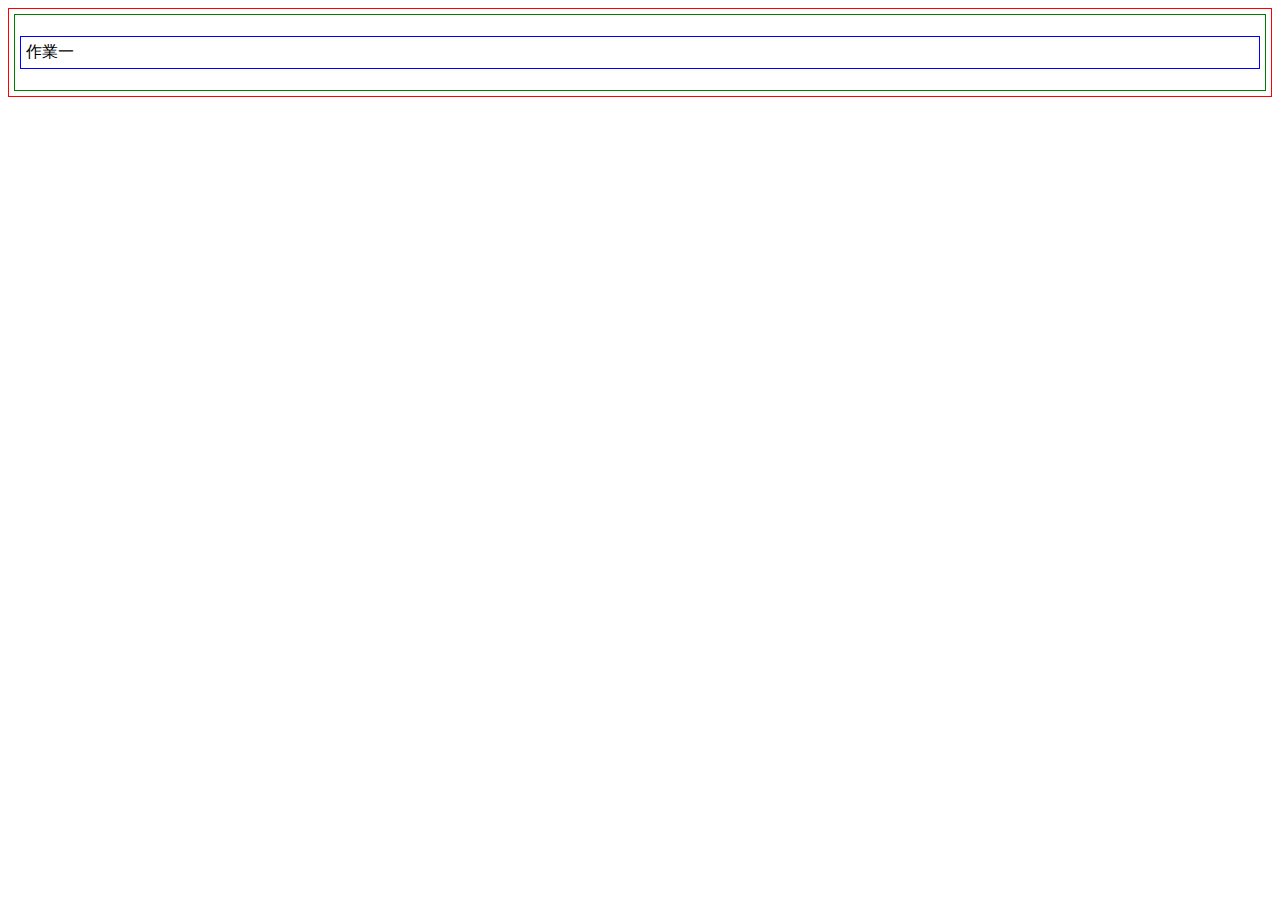
==== portfolio/labs/lab01/index.html @ 274e1551 "Add files via upload" ====
<!--
-->

<!DOCTYPE html>
<html lang="zh-Hant-TW">

<head>
  <meta charset="utf-8">
  <title>title</title>
  <link rel="stylesheet" href="./lab.css">
  <script src="./lab.js"></script>
</head>

<body>
  <div>
  	<p>作業一</p>
  </div>
</body>

</html>
---- portfolio/labs/lab01/lab.css ----
/*

*/

body {
	border: solid 1px red;
	padding: 5px;
}

div {
	border: solid 1px green;
	padding: 5px;
}

p {
	border: solid 1px blue;
	padding: 5px;
}
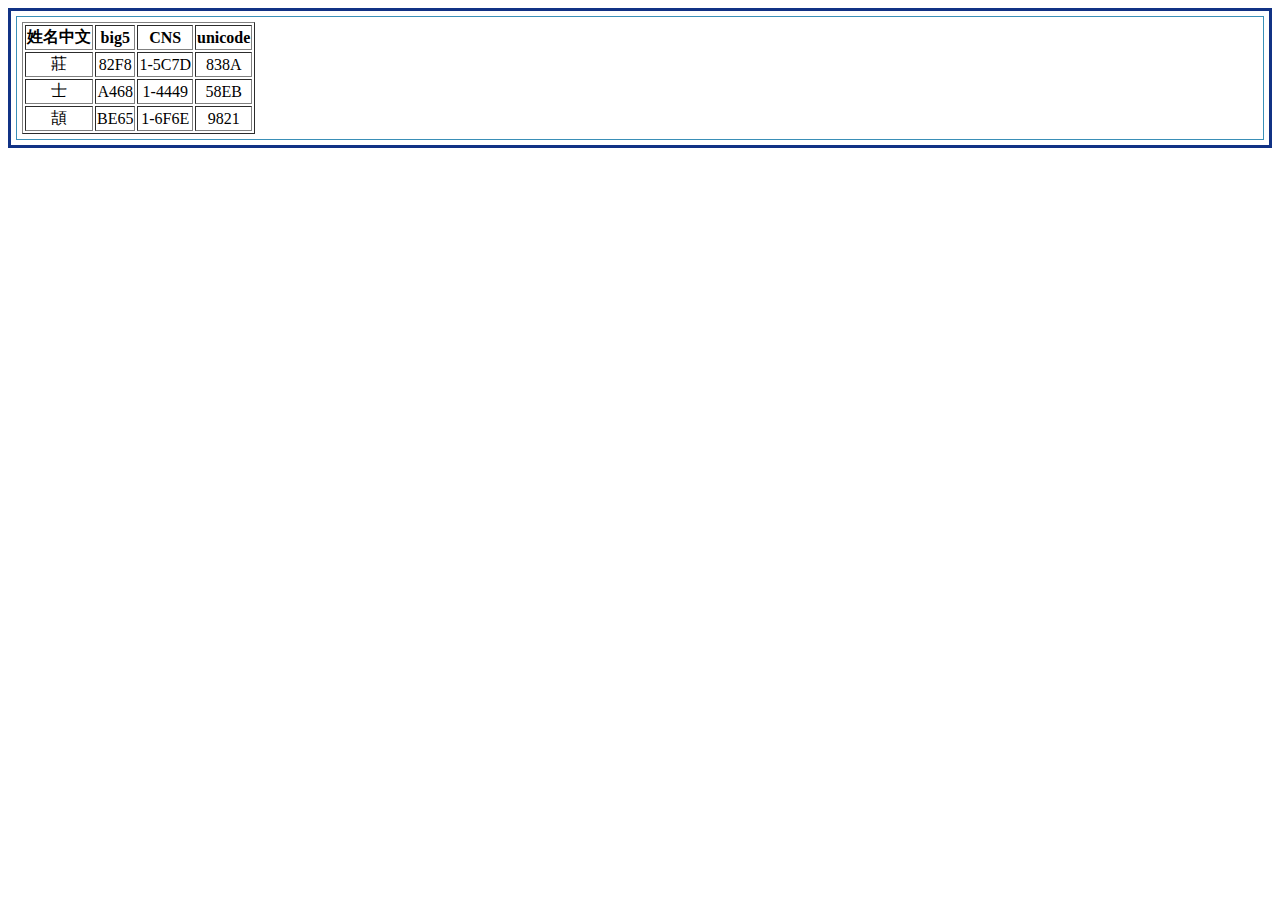
==== commit aced7edc: "Add files via upload" ====
--- a/portfolio/labs/lab01/index.html
+++ b/portfolio/labs/lab01/index.html
@@ -12,9 +12,40 @@
 </head>
 
 <body>
-  <div>
-  	<p>作業一</p>
-  </div>
+    <div id = 'div1' style = "overfloat: auto">
+      	    <table border = 1px>
+        <thead>
+            <tr>
+                <th>姓名中文</th>
+                <th>big5</th>
+                <th>CNS</th>
+                <th>unicode</th>
+            </tr>
+        </thead>
+        <tbody align = 'CENTER'>
+            <tr>
+                <td>莊</td>
+                <td>82F8</td>
+                <td>1-5C7D</td>
+                <td>838A</td>
+            </tr>
+            <tr>
+                <td>士</td>
+                <td>A468</td>
+                <td>1-4449</td>
+                <td>58EB</td>
+            </tr>
+            <tr>
+                <td>頡</td>
+                <td>BE65</td>
+                <td>1-6F6E</td>
+                <td>9821</td>
+            </tr>
+        </tbody>
+    </table>
+    </div>
+
+
 </body>
 
 </html>--- a/portfolio/labs/lab01/lab.css
+++ b/portfolio/labs/lab01/lab.css
@@ -3,12 +3,13 @@
 */
 
 body {
-	border: solid 1px red;
+	border: solid 3px rgb(17, 50, 133);
 	padding: 5px;
+    
 }
 
 div {
-	border: solid 1px green;
+	border: solid 1px rgb(58, 143, 183);
 	padding: 5px;
 }
 
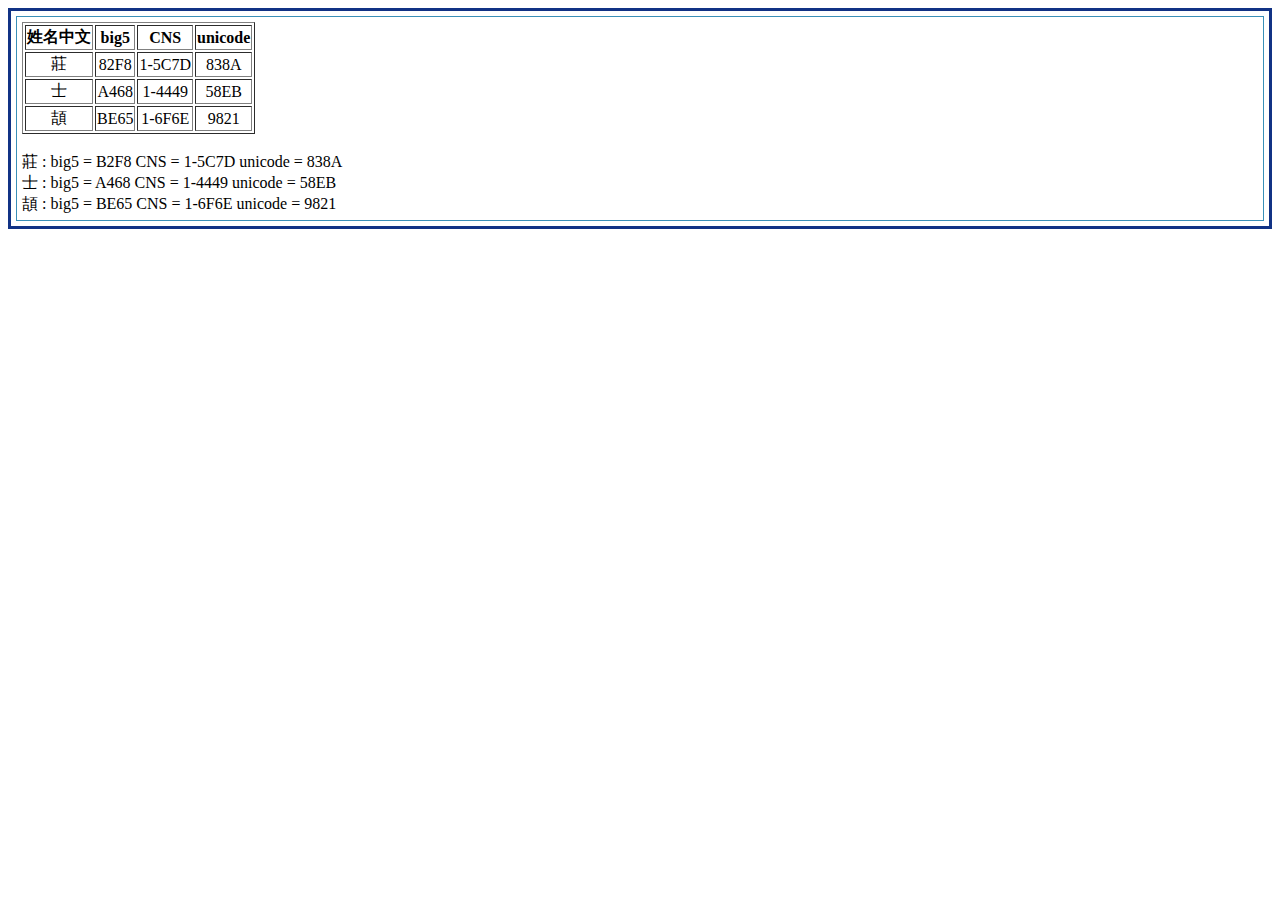
==== commit e86099d1: "Add files via upload" ====
--- a/portfolio/labs/lab01/index.html
+++ b/portfolio/labs/lab01/index.html
@@ -12,7 +12,7 @@
 </head>
 
 <body>
-    <div id = 'div1' style = "overfloat: auto">
+    <div id = "div1">
       	    <table border = 1px>
         <thead>
             <tr>
@@ -43,7 +43,9 @@
             </tr>
         </tbody>
     </table>
+    <br>
     </div>
+
 
 
 </body>
